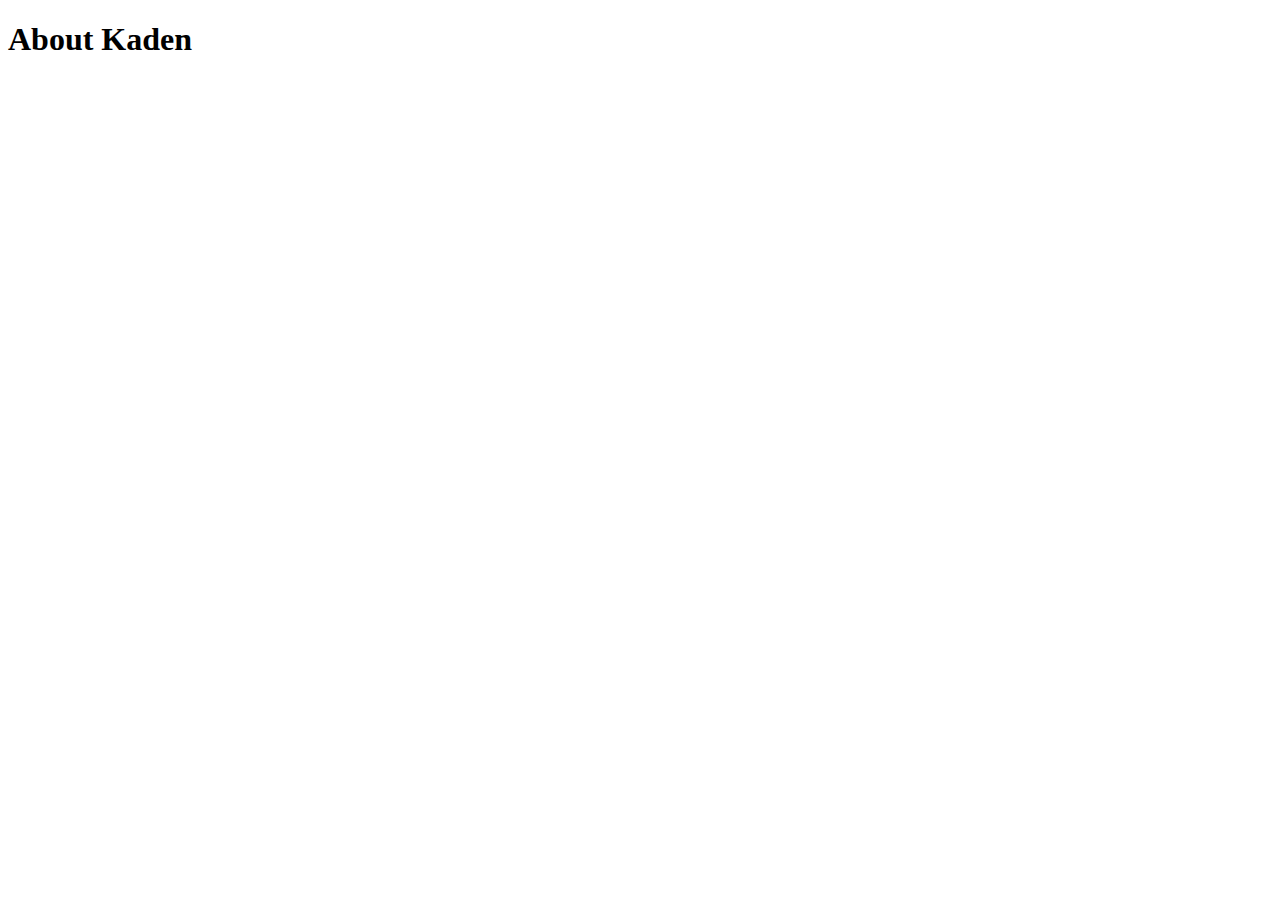
==== aboutme.html @ 1d23d1f3 "Add files via upload" ====
<!DOCTYPE html>
<html lang="en">
<head>
    <meta charset="UTF-8">
    <meta name="viewport" content="width=device-width, initial-scale=1.0">
    <title>Document</title>
</head>
<body>
    <h1>About Kaden</h1>
</body>
</html>
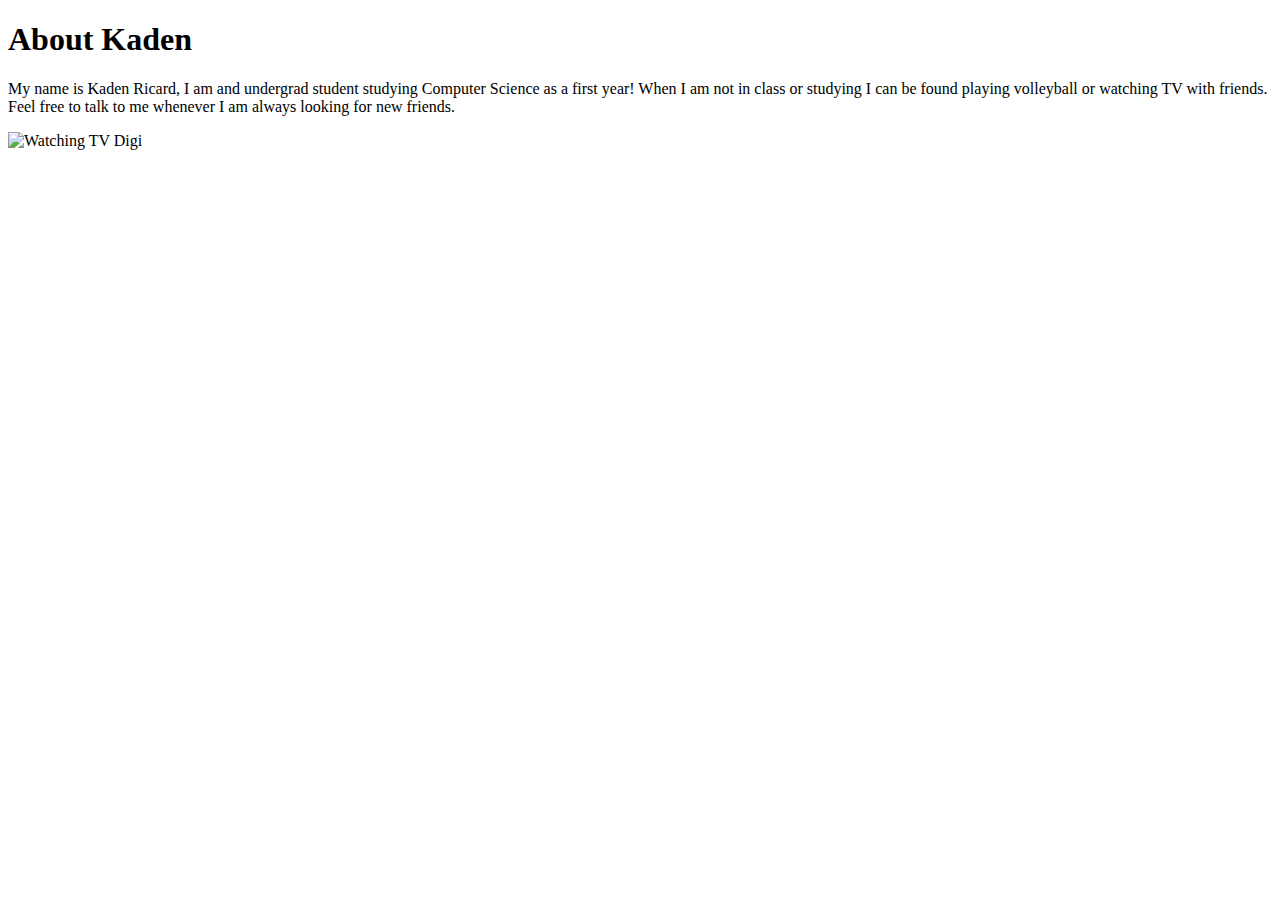
==== commit e89586a8: "Add files via upload" ====
--- a/aboutme.html
+++ b/aboutme.html
@@ -7,5 +7,17 @@
 </head>
 <body>
     <h1>About Kaden</h1>
+    <p>My name is Kaden Ricard, I am and undergrad student studying Computer Science as a first year! When I am not in class or studying I can be found playing volleyball or watching TV with friends. Feel free to talk to me whenever I am always looking for new friends.</p>
+    <img src="Watching_TV_Digi.jpeg" alt="Watching TV Digi" 
+    style="object-fit:contain;
+            width:300px;
+            height:300px;"/>
+        <div style="position: relative;">
+            <img src="KRVB.Pic.png" alt="KR VB Pic" 
+        style="position: relative; left: 310px; bottom: 270px; object-fit:contain;
+                width:300px;
+                height:300px;"/> 
+        </div>
+
 </body>
 </html>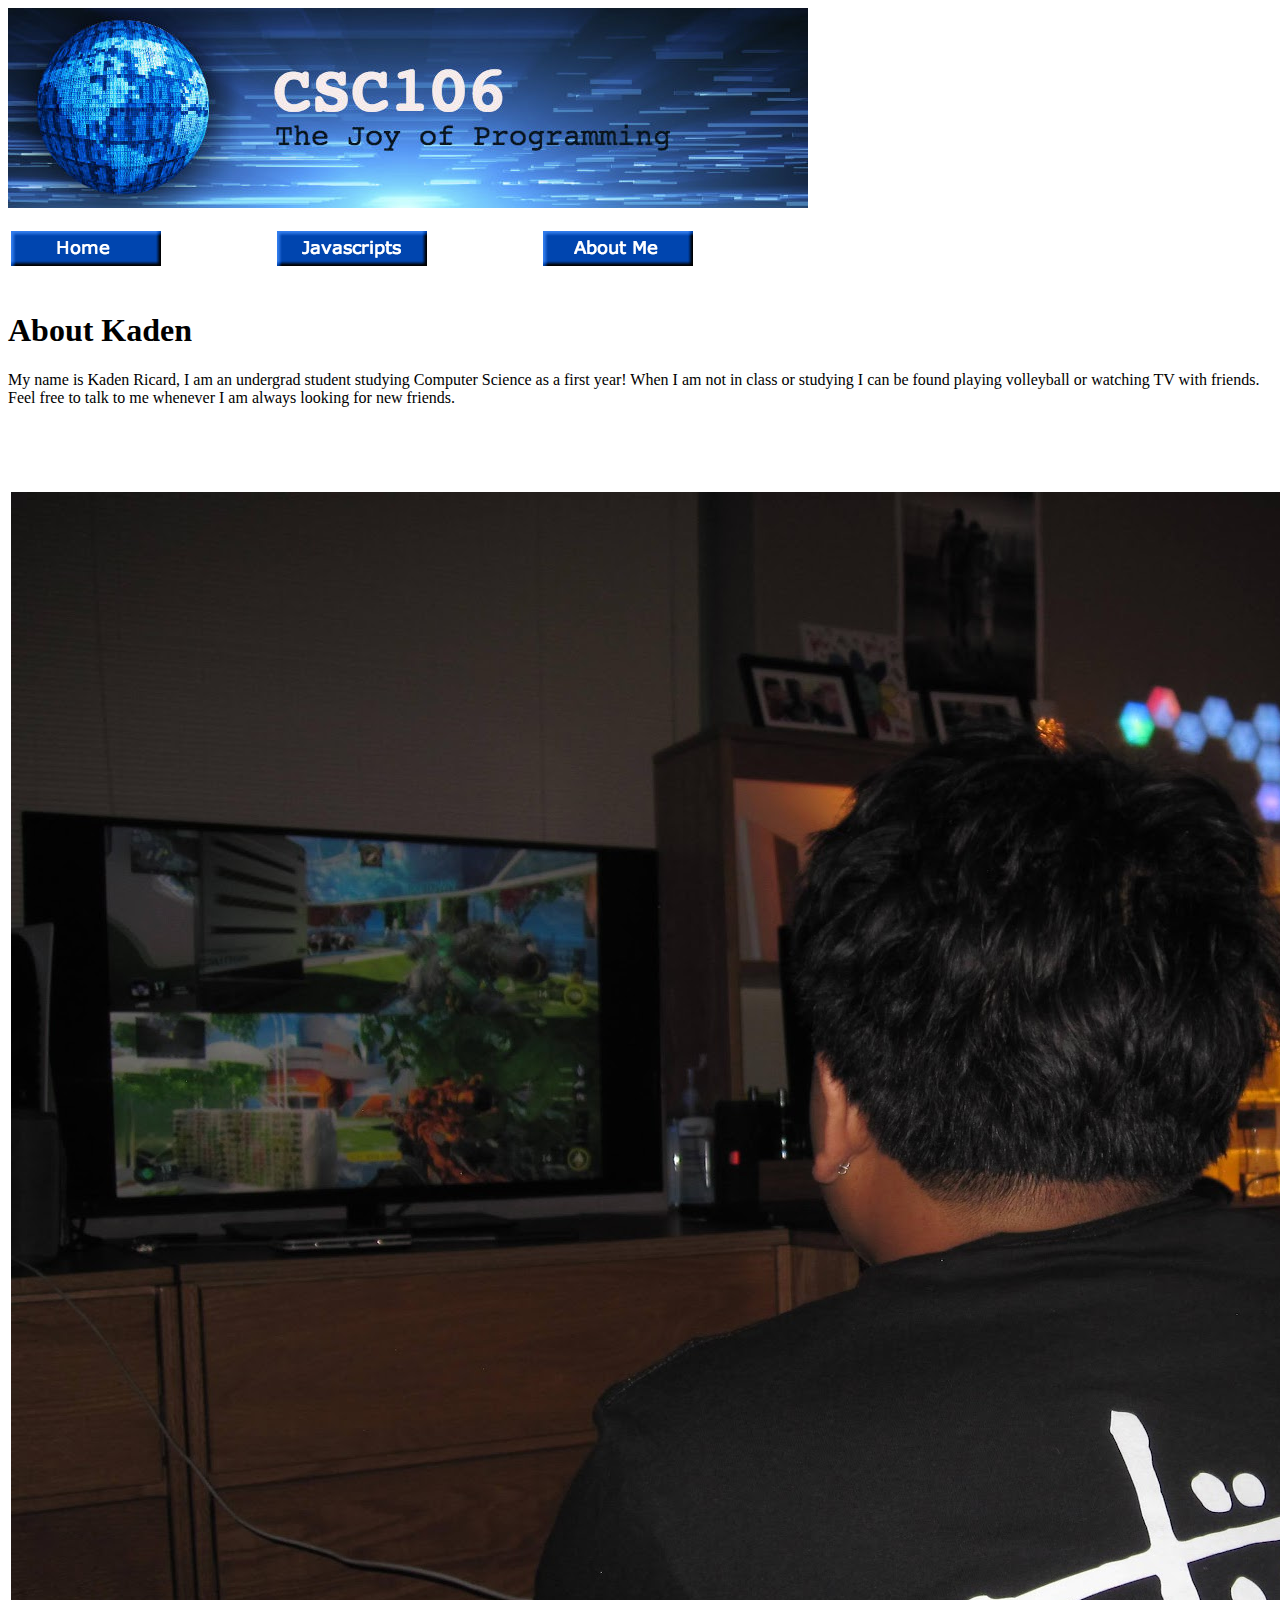
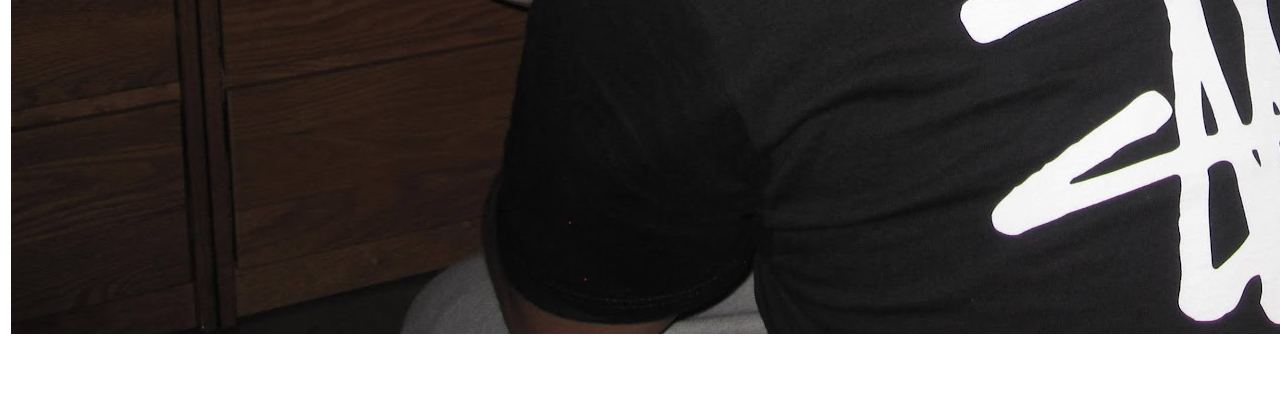
==== commit a2343508: "Add files via upload" ====
--- a/aboutme.html
+++ b/aboutme.html
@@ -6,18 +6,43 @@
     <title>Document</title>
 </head>
 <body>
+    <img src="csc106_banner.jpg" alt="CSC 106 Banner" />
+    <table width="800">
+        <tr>
+            <td>
+                <p>  <a href="index.html">
+                    <img src="home.png" alt="Home" /> 
+                </a></p>
+            </td>
+            <td>
+                <p>  <a href="aboutme.html"></a>
+                    <img src="js.png" alt="Java Script" /> 
+                </a></p>
+            </td>
+            <td>
+                <p>  <a href="aboutme.html"></a>
+                    <img src="aboutme.png" alt="About me" /> 
+                </a></p>
+            </td>
+        </tr>
+        <tr>
+    </table>
+    <table>
     <h1>About Kaden</h1>
-    <p>My name is Kaden Ricard, I am and undergrad student studying Computer Science as a first year! When I am not in class or studying I can be found playing volleyball or watching TV with friends. Feel free to talk to me whenever I am always looking for new friends.</p>
-    <img src="Watching_TV_Digi.jpeg" alt="Watching TV Digi" 
-    style="object-fit:contain;
-            width:300px;
-            height:300px;"/>
-        <div style="position: relative;">
-            <img src="KRVB.Pic.png" alt="KR VB Pic" 
-        style="position: relative; left: 310px; bottom: 270px; object-fit:contain;
-                width:300px;
-                height:300px;"/> 
-        </div>
+    <p>My name is Kaden Ricard, I am an undergrad student studying Computer Science as a first year! When I am not in class or studying I can be found playing volleyball or watching TV with friends. Feel free to talk to me whenever I am always looking for new friends.</p>
+   
+    <table width="200" height="300">
+        <tr>
+            <td>
+                <img src="Watching_TV_Digi.jpeg" alt="Watching TV Digi" />
+            </td>
+            <td>
+                <img src="KRVB.Pic.png" alt="KR VB Pic"/>
+            </td>
+        </tr>
+       
+    </table>
 
+    
 </body>
 </html>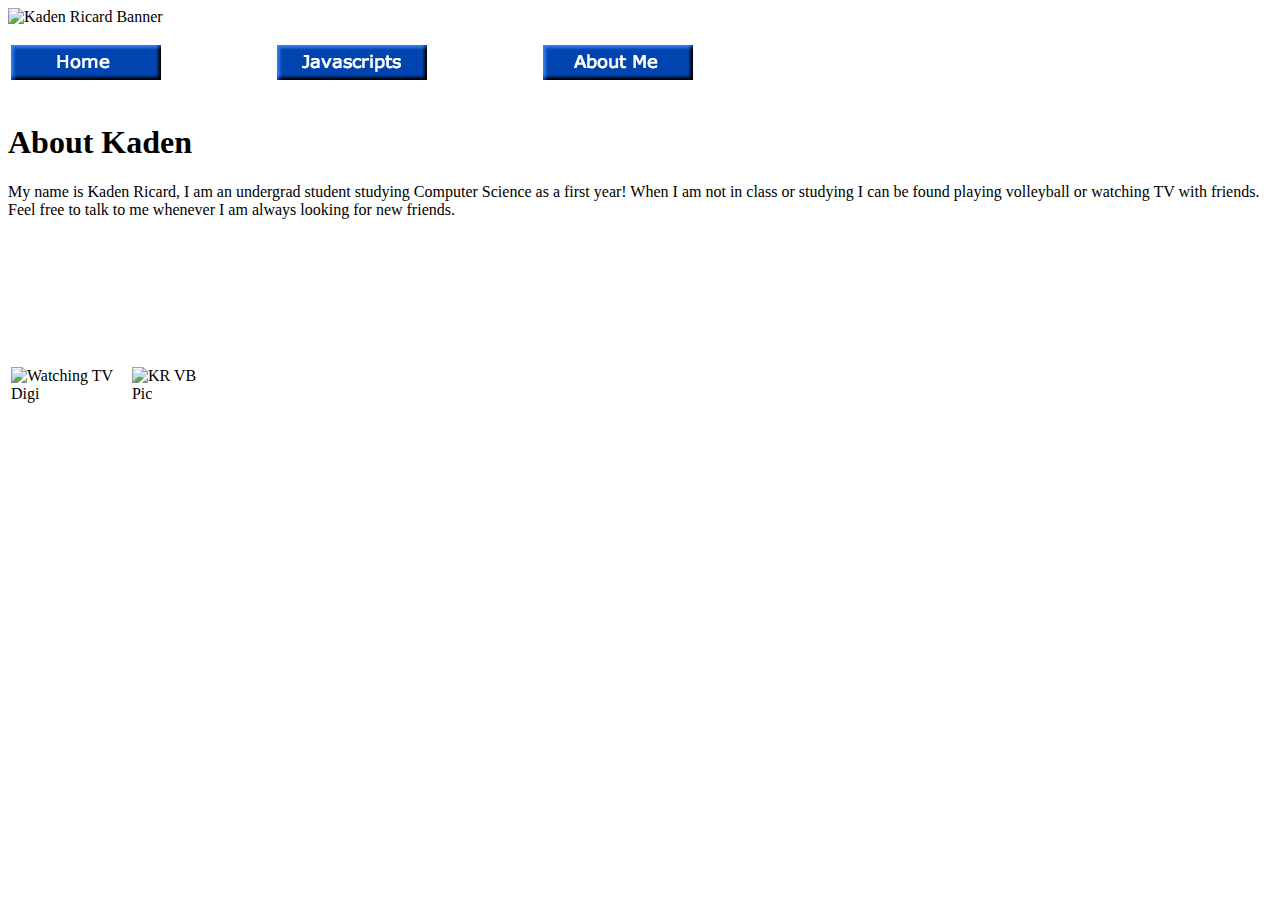
==== commit 552026d1: "Add files via upload" ====
--- a/aboutme.html
+++ b/aboutme.html
@@ -4,45 +4,43 @@
     <meta charset="UTF-8">
     <meta name="viewport" content="width=device-width, initial-scale=1.0">
     <title>Document</title>
+    <link rel="stylesheet" href="mystyle.css" />
 </head>
 <body>
-    <img src="csc106_banner.jpg" alt="CSC 106 Banner" />
-    <table width="800">
-        <tr>
-            <td>
-                <p>  <a href="index.html">
-                    <img src="home.png" alt="Home" /> 
-                </a></p>
-            </td>
-            <td>
-                <p>  <a href="aboutme.html"></a>
-                    <img src="js.png" alt="Java Script" /> 
-                </a></p>
-            </td>
-            <td>
-                <p>  <a href="aboutme.html"></a>
-                    <img src="aboutme.png" alt="About me" /> 
-                </a></p>
-            </td>
-        </tr>
-        <tr>
-    </table>
-    <table>
+    <img src="KadenRicard_Banner.jpg" alt="Kaden Ricard Banner" style="width:800px; height:auto;" />
+    
+<table width="800">
+    <tr>
+        <td>
+            <p>  <a href="index.html">
+                <img src="home.png" alt="Home" /> 
+            </a></p>
+        </td>
+        <td>
+            <a href="aboutme.html"></a>
+                <img src="js.png" alt="Java Script"/> 
+            </a>
+        </td>
+        <td>
+            <p>  <a href="aboutme.html">
+                <img src="aboutme.png" alt="Home" /> 
+            </a></p>
+        </td>
+    </tr>
+</table>
     <h1>About Kaden</h1>
     <p>My name is Kaden Ricard, I am an undergrad student studying Computer Science as a first year! When I am not in class or studying I can be found playing volleyball or watching TV with friends. Feel free to talk to me whenever I am always looking for new friends.</p>
    
     <table width="200" height="300">
         <tr>
             <td>
-                <img src="Watching_TV_Digi.jpeg" alt="Watching TV Digi" />
+                <img src="KadenRicard_VB.Pic.png" alt="Watching TV Digi" style="width:400px; height:auto;" />
             </td>
             <td>
-                <img src="KRVB.Pic.png" alt="KR VB Pic"/>
+                <img src="KadenRicardWatching_TV_Digi.jpeg" alt="KR VB Pic" style="width:400px; height:auto;"/>
             </td>
         </tr>
        
-    </table>
-
-    
+    </table> 
 </body>
 </html>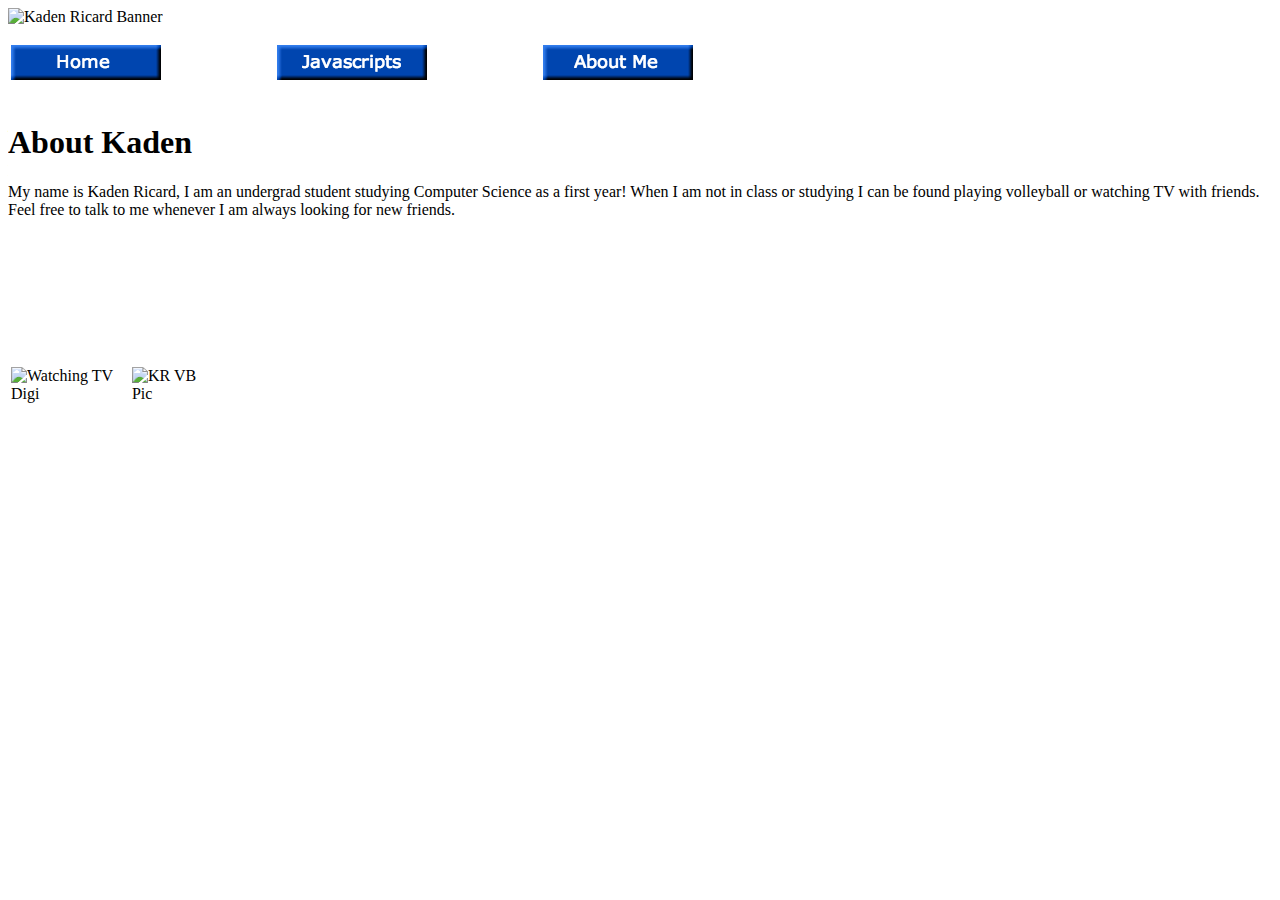
==== commit 095ea578: "Add files via upload" ====
--- a/aboutme.html
+++ b/aboutme.html
@@ -9,25 +9,32 @@
 <body>
     <img src="KadenRicard_Banner.jpg" alt="Kaden Ricard Banner" style="width:800px; height:auto;" />
     
-<table width="800">
-    <tr>
-        <td>
-            <p>  <a href="index.html">
-                <img src="home.png" alt="Home" /> 
-            </a></p>
-        </td>
-        <td>
-            <a href="aboutme.html"></a>
-                <img src="js.png" alt="Java Script"/> 
-            </a>
-        </td>
-        <td>
-            <p>  <a href="aboutme.html">
-                <img src="aboutme.png" alt="Home" /> 
-            </a></p>
-        </td>
-    </tr>
-</table>
+    <table width="800">
+        <tr>
+            <td>
+                <p>  
+                    <a href="index.html">
+                        <img src="home.png" alt="Home" /> 
+                    </a>
+                </p>
+            </td>
+            <td>
+                <p>  
+                    <a href="aboutme.html">
+                        <img src="js.png" alt="Java Script"/> 
+                    </a>
+                </p>
+            </td>
+            <td>
+                <p>  
+                    <a href="aboutme.html">
+                        <img src="aboutme.png" alt="Home" /> 
+                    </a>
+                </p>
+            </td>
+        </tr>
+    </table>
+
     <h1>About Kaden</h1>
     <p>My name is Kaden Ricard, I am an undergrad student studying Computer Science as a first year! When I am not in class or studying I can be found playing volleyball or watching TV with friends. Feel free to talk to me whenever I am always looking for new friends.</p>
    
@@ -37,10 +44,9 @@
                 <img src="KadenRicard_VB.Pic.png" alt="Watching TV Digi" style="width:400px; height:auto;" />
             </td>
             <td>
-                <img src="KadenRicardWatching_TV_Digi.jpeg" alt="KR VB Pic" style="width:400px; height:auto;"/>
+                <img src="KadenRicardWatching_TV_Digi.jpeg" alt="KR VB Pic" style="width:400px; height:auto;" />
             </td>
         </tr>
-       
     </table> 
 </body>
-</html>+</html>
